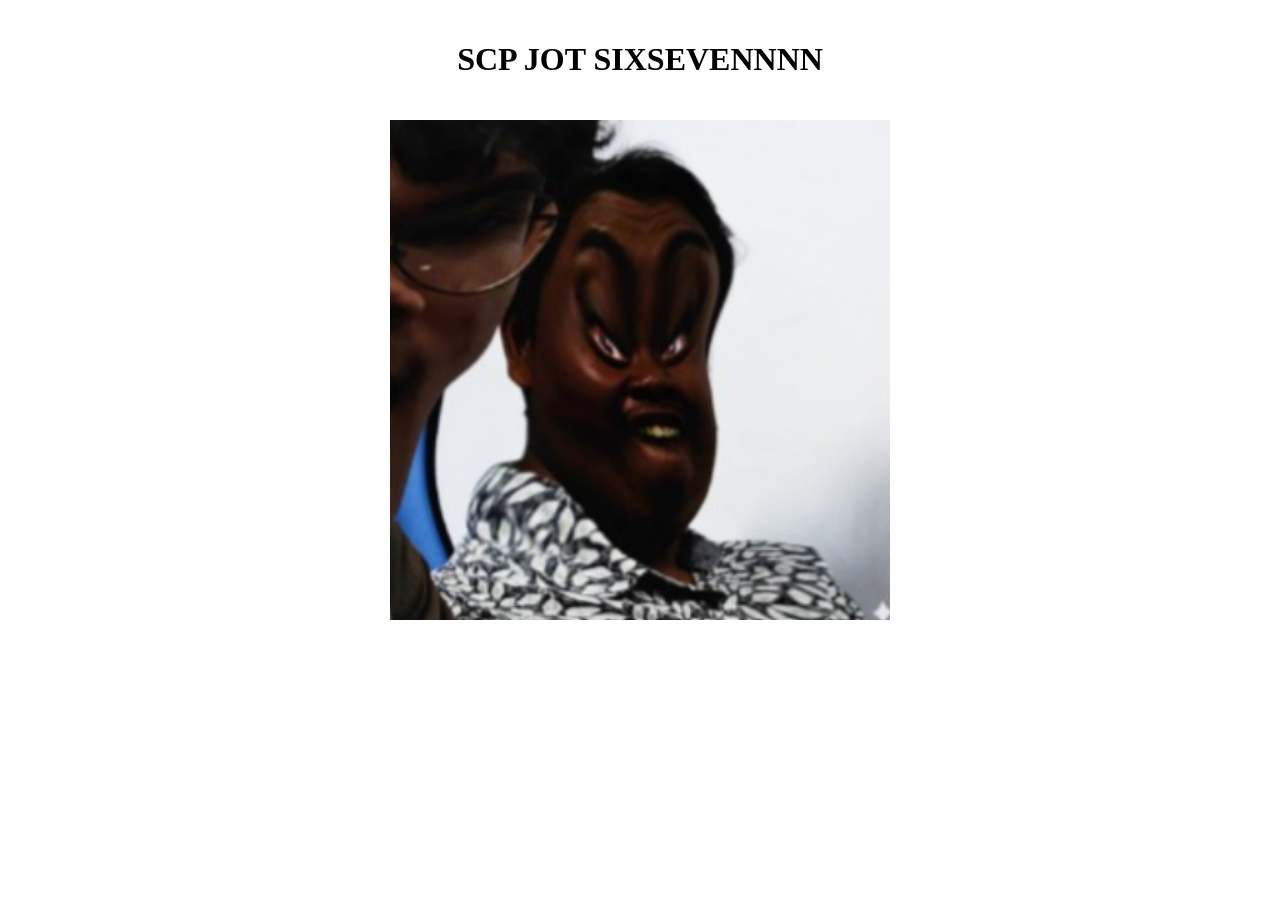
==== index.html @ 249cc84c "sixsevennnn😛😛" ====
<!DOCTYPE html>
<html lang="en">
<head>
    <meta charset="UTF-8">
    <meta name="viewport" content="width=device-width, initial-scale=1.0">
    <title>Edufire</title>
</head>
<body>
    <h1 style="padding: 20px; text-align: center;">SCP JOT SIXSEVENNNN</h1>
    <img src="./source/image.png" alt="SCP Image" width="500" height="500" style="display: block; margin: 0 auto;">
    
</body>
</html>
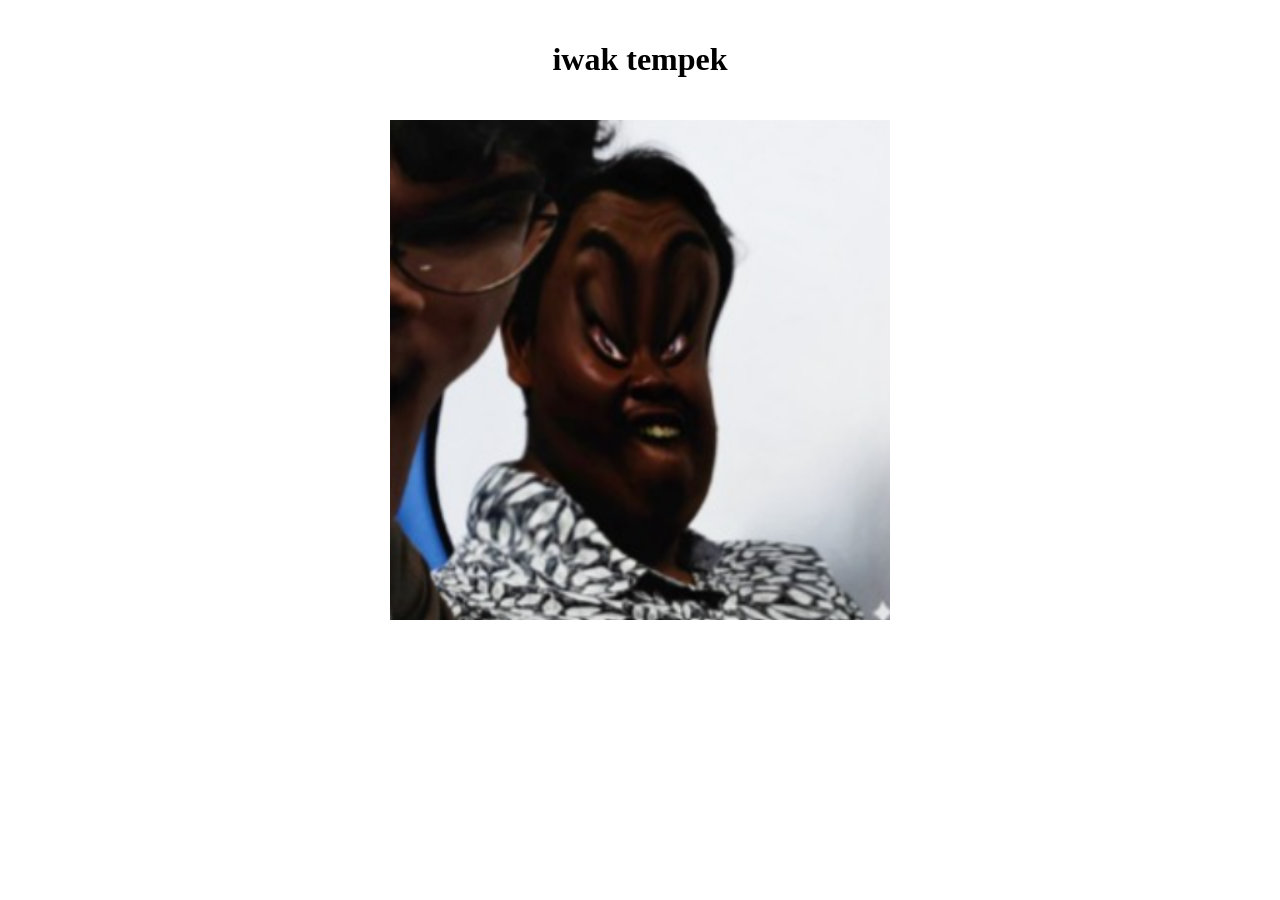
==== commit cfa0546a: "kecipak kecipuk pantai anyer" ====
--- a/index.html
+++ b/index.html
@@ -6,8 +6,8 @@
     <title>Edufire</title>
 </head>
 <body>
-    <h1 style="padding: 20px; text-align: center;">SCP JOT SIXSEVENNNN</h1>
+    <h1 style="padding: 20px; text-align: center;">iwak tempek</h1>
     <img src="./source/image.png" alt="SCP Image" width="500" height="500" style="display: block; margin: 0 auto;">
     
 </body>
-</html>+</html>
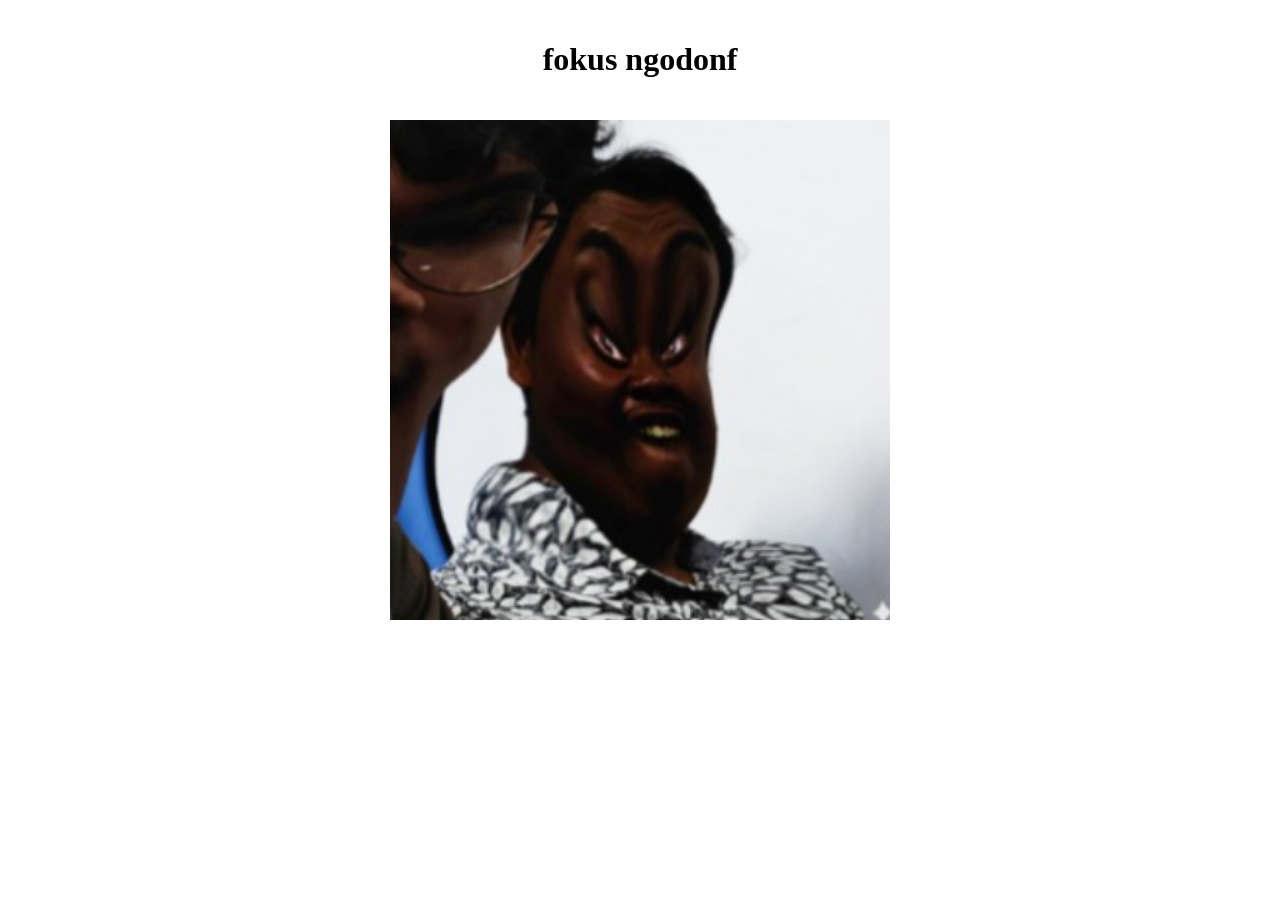
==== commit a7ac1217: "testing dari ARCH" ====
--- a/index.html
+++ b/index.html
@@ -6,7 +6,7 @@
     <title>Edufire</title>
 </head>
 <body>
-    <h1 style="padding: 20px; text-align: center;">iwak tempek</h1>
+    <h1 style="padding: 20px; text-align: center;">fokus ngodonf</h1>
     <img src="./source/image.png" alt="SCP Image" width="500" height="500" style="display: block; margin: 0 auto;">
     
 </body>
